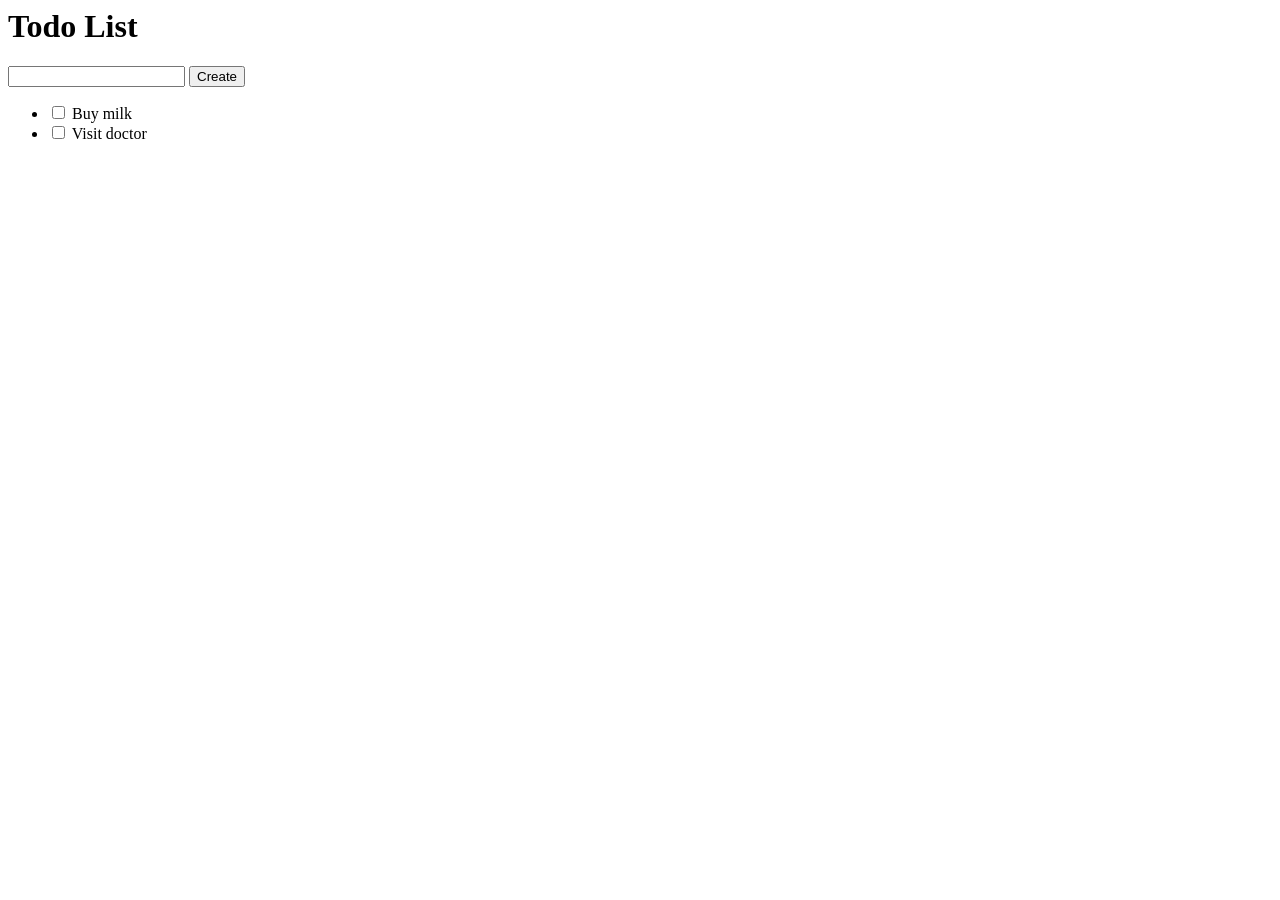
==== lesson-21-DOM/task-1/index.html @ 84dee0de "option" ====
<body>
  <h1 class="title">Todo List</h1>
  <main class="todo-list">
    <div class="actions">
      <input class="task-input" type="text" />
      <button class="btn create-task-btn">Create</button>
    </div>
    <ul class="list">
      <!-- Элементы списка должны генерироваться и добавлятся на страницу с помощью JavaScript -->
      <li class="list__item">
        <input type="checkbox" class="list__item-checkbox" />
        Buy milk
      </li>
      <!-- ... -->
      <li class="list__item list__item_done">
        <input type="checkbox" class="list__item-checkbox" />
        Visit doctor
      </li>
      <!-- ... -->
    </ul>
  </main>
</body>
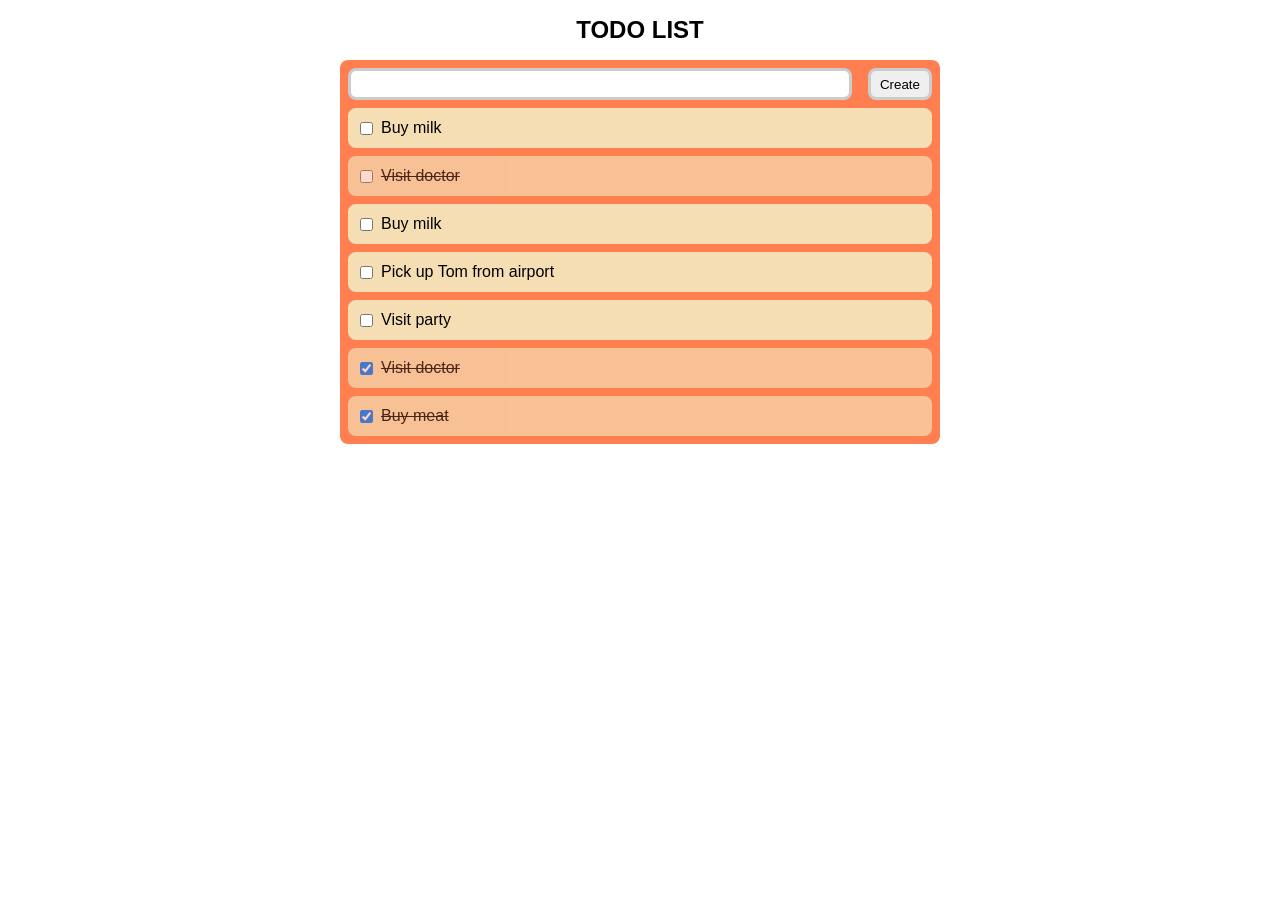
==== commit 5c20eddf: "option" ====
--- a/lesson-21-DOM/task-1/index.html
+++ b/lesson-21-DOM/task-1/index.html
@@ -1,3 +1,11 @@
+<!DOCTYPE html>
+<html lang="en">
+<head>
+  <meta charset="UTF-8">
+  <meta name="viewport" content="width=device-width, initial-scale=1.0">
+  <title>Document</title>
+  <link rel="stylesheet" href="styles.css">
+</head>
 <body>
   <h1 class="title">Todo List</h1>
   <main class="todo-list">
@@ -19,4 +27,7 @@
       <!-- ... -->
     </ul>
   </main>
-</body>+  <script src="index.js"></script>
+</body>
+</html>
+
--- a/lesson-21-DOM/task-1/styles.css
+++ b/lesson-21-DOM/task-1/styles.css
@@ -0,0 +1,77 @@
+* {
+  box-sizing: border-box;
+}
+
+body {
+  font-family: Arial, Helvetica, sans-serif;
+}
+
+.title {
+  font-size: 24px;
+  text-transform: uppercase;
+  text-align: center;
+}
+
+.todo-list {
+  display: flex;
+  flex-direction: column;
+  margin-top: 32px;
+  background-color: coral;
+  border-radius: 8px;
+  padding: 8px;
+  max-width: 600px;
+  margin: auto;
+}
+
+.list {
+  margin: 0;
+  padding: 0;
+  list-style-type: none;
+  margin: auto;
+  width: 100%;
+}
+
+.list__item {
+  display: flex;
+  align-items: center;
+  height: 40px;
+  border-radius: 8px;
+  background-color: wheat;
+  margin-bottom: 8px;
+  padding: 8px;
+}
+
+.list__item_done {
+  text-decoration: line-through;
+  opacity: 0.7;
+}
+
+.list__item:last-child {
+  margin-bottom: 0;
+}
+
+.list__item-checkbox {
+  margin-right: 8px;
+}
+
+.btn {
+  height: 32px;
+  min-width: 64px;
+  border: 3px solid #ccc;
+  outline: none;
+  cursor: pointer;
+  border-radius: 8px;
+  margin-left: 16px;
+}
+
+.actions {
+  display: flex;
+  margin-bottom: 8px;
+}
+
+.task-input {
+  height: 32px;
+  border: 3px solid #ccc;
+  border-radius: 8px;
+  flex: 1;
+}
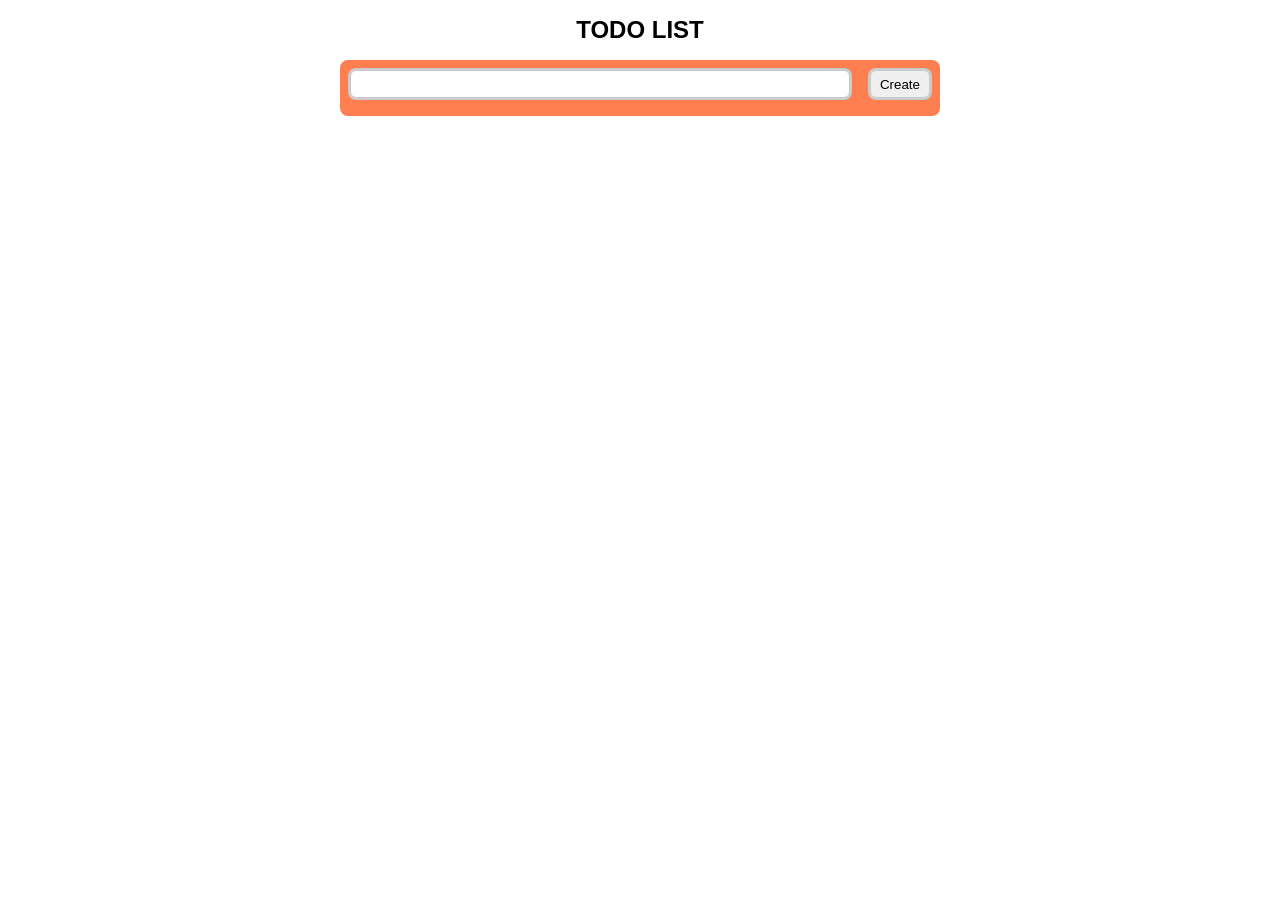
==== commit 331cef88: "option" ====
--- a/lesson-21-DOM/task-1/index.html
+++ b/lesson-21-DOM/task-1/index.html
@@ -14,17 +14,6 @@
       <button class="btn create-task-btn">Create</button>
     </div>
     <ul class="list">
-      <!-- Элементы списка должны генерироваться и добавлятся на страницу с помощью JavaScript -->
-      <li class="list__item">
-        <input type="checkbox" class="list__item-checkbox" />
-        Buy milk
-      </li>
-      <!-- ... -->
-      <li class="list__item list__item_done">
-        <input type="checkbox" class="list__item-checkbox" />
-        Visit doctor
-      </li>
-      <!-- ... -->
     </ul>
   </main>
   <script src="index.js"></script>
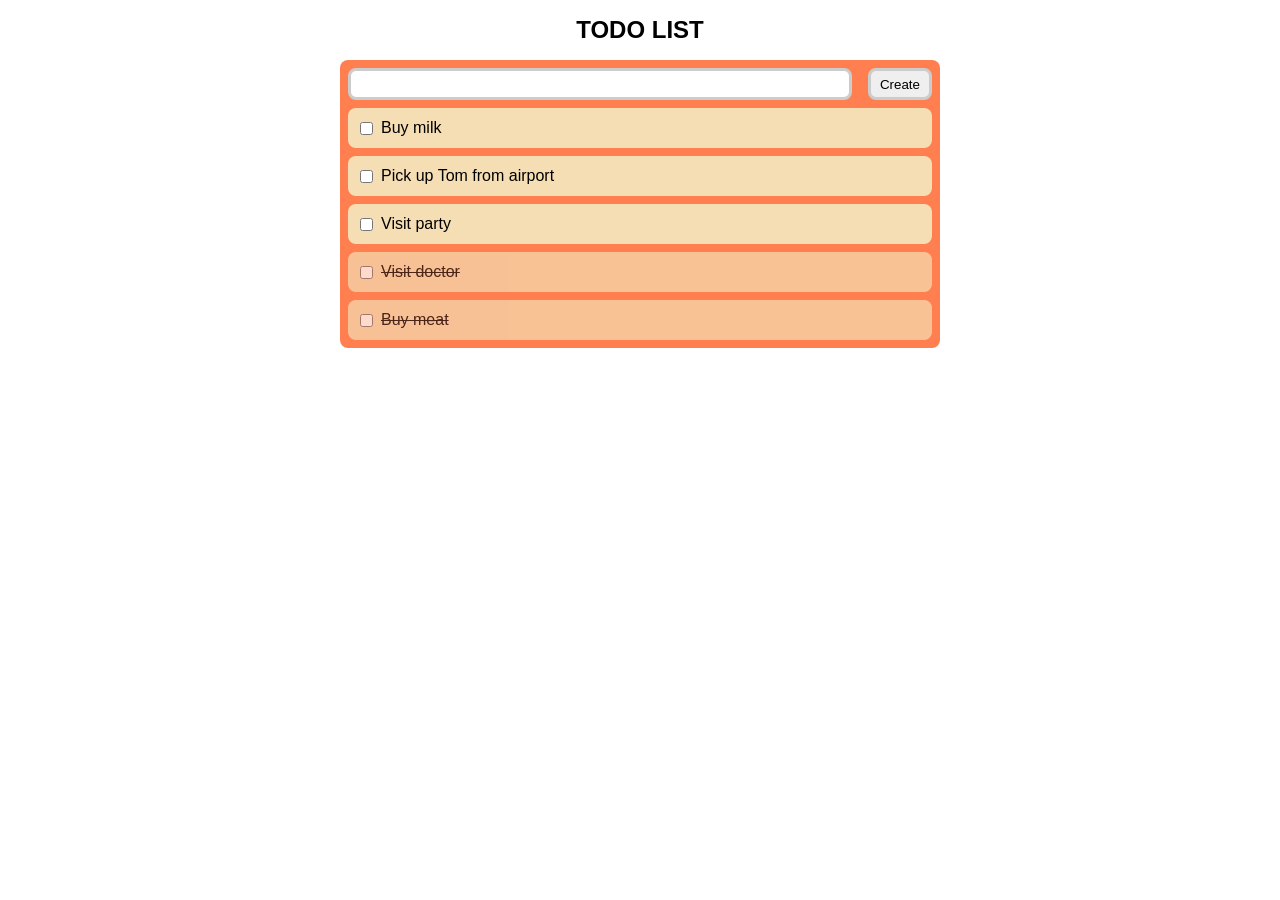
==== commit edb30997: "option" ====
--- a/lesson-21-DOM/task-1/index.html
+++ b/lesson-21-DOM/task-1/index.html
@@ -1,22 +1,22 @@
 <!DOCTYPE html>
 <html lang="en">
 <head>
-  <meta charset="UTF-8">
-  <meta name="viewport" content="width=device-width, initial-scale=1.0">
-  <title>Document</title>
-  <link rel="stylesheet" href="styles.css">
+    <meta charset="UTF-8">
+    <meta name="viewport" content="width=device-width, initial-scale=1.0">
+    <title>Document</title>
+    <link rel="stylesheet" href="styles.css">
 </head>
 <body>
-  <h1 class="title">Todo List</h1>
-  <main class="todo-list">
-    <div class="actions">
-      <input class="task-input" type="text" />
-      <button class="btn create-task-btn">Create</button>
-    </div>
-    <ul class="list">
-    </ul>
-  </main>
-  <script src="index.js"></script>
-</body>
+    <h1 class="title">Todo List</h1>
+    <main class="todo-list">
+      <div class="actions">
+        <input class="task-input" type="text" />
+        <button class="btn create-task-btn">Create</button>
+      </div>
+      <ul class="list">
+      </ul>
+    </main>
+    <script src="tasks.js"></script>
+  </body>
 </html>
 
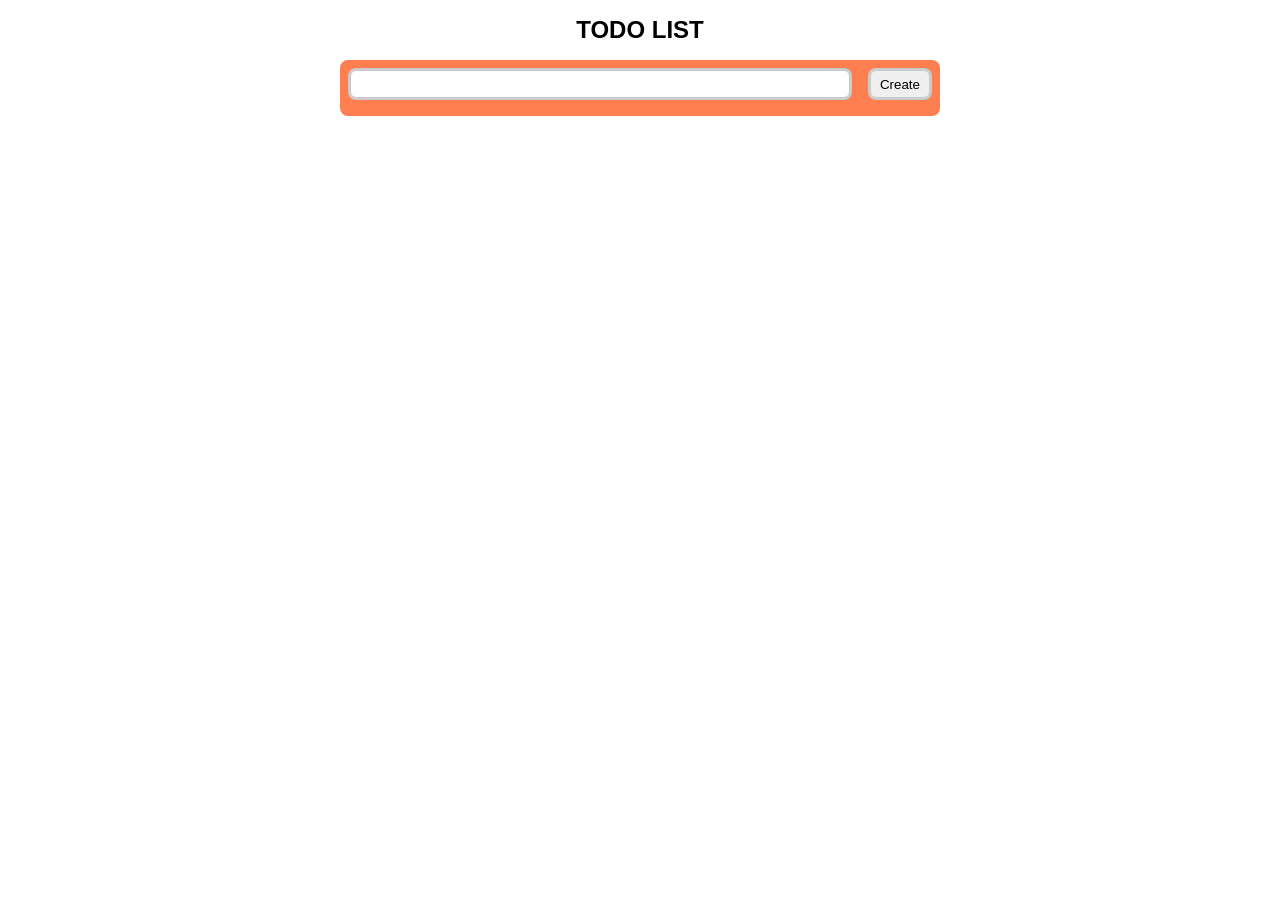
==== commit 4250c872: "option" ====
--- a/lesson-21-DOM/task-1/index.html
+++ b/lesson-21-DOM/task-1/index.html
@@ -5,6 +5,7 @@
     <meta name="viewport" content="width=device-width, initial-scale=1.0">
     <title>Document</title>
     <link rel="stylesheet" href="styles.css">
+    <script src="tasks.js"></script>
 </head>
 <body>
     <h1 class="title">Todo List</h1>
@@ -13,10 +14,8 @@
         <input class="task-input" type="text" />
         <button class="btn create-task-btn">Create</button>
       </div>
-      <ul class="list">
-      </ul>
+      <ul class="list"></ul>
     </main>
-    <script src="tasks.js"></script>
   </body>
 </html>
 
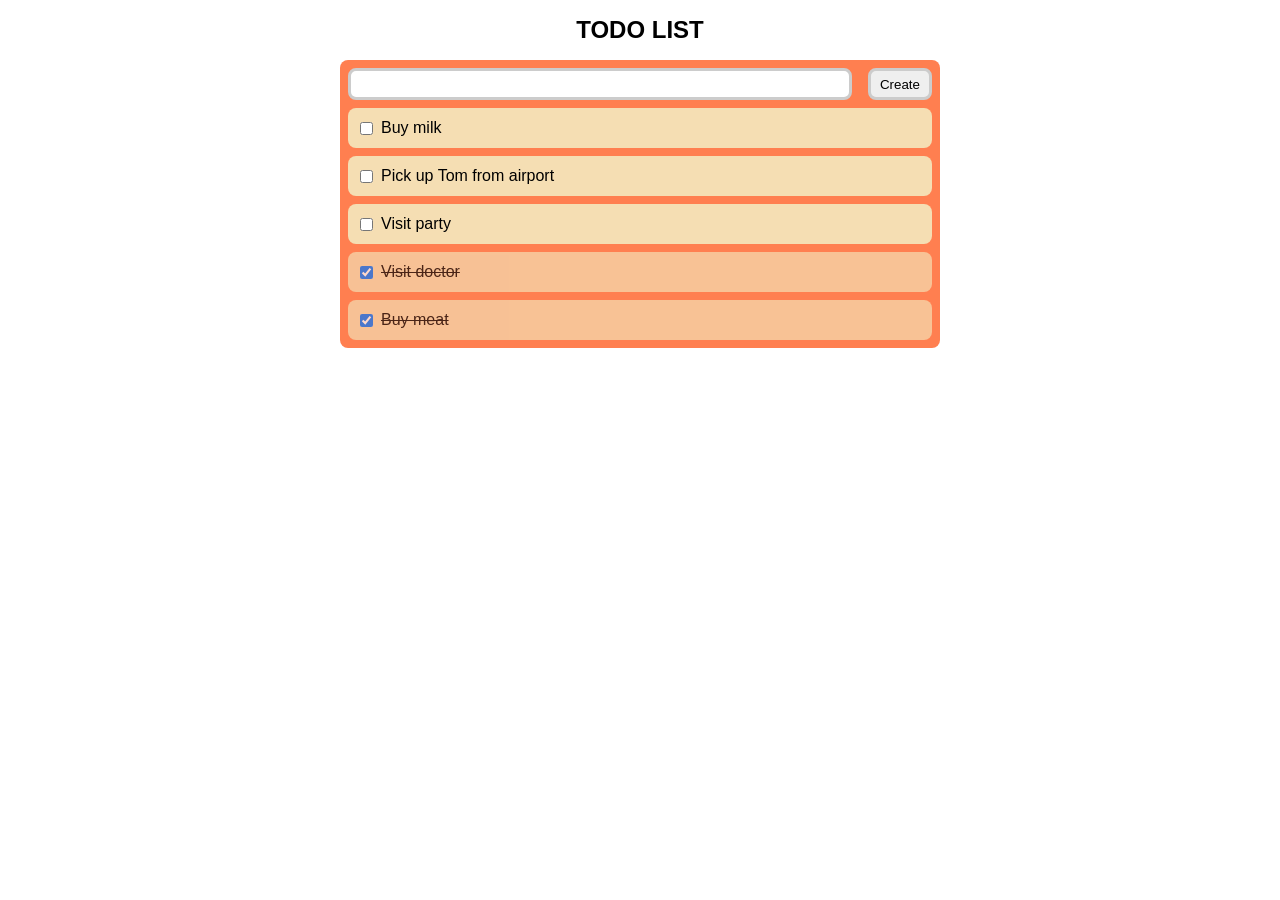
==== commit 97379782: "option" ====
--- a/lesson-21-DOM/task-1/index.html
+++ b/lesson-21-DOM/task-1/index.html
@@ -1,21 +1,21 @@
 <!DOCTYPE html>
 <html lang="en">
-<head>
+  <head>
     <meta charset="UTF-8">
     <meta name="viewport" content="width=device-width, initial-scale=1.0">
     <title>Document</title>
     <link rel="stylesheet" href="styles.css">
-    <script src="tasks.js"></script>
-</head>
-<body>
+  </head>
+  <body>
     <h1 class="title">Todo List</h1>
     <main class="todo-list">
       <div class="actions">
         <input class="task-input" type="text" />
         <button class="btn create-task-btn">Create</button>
       </div>
-      <ul class="list"></ul>
+      <ul class="list">
+      </ul>
     </main>
+    <script src="index.js"></script>
   </body>
-</html>
-
+</html>
